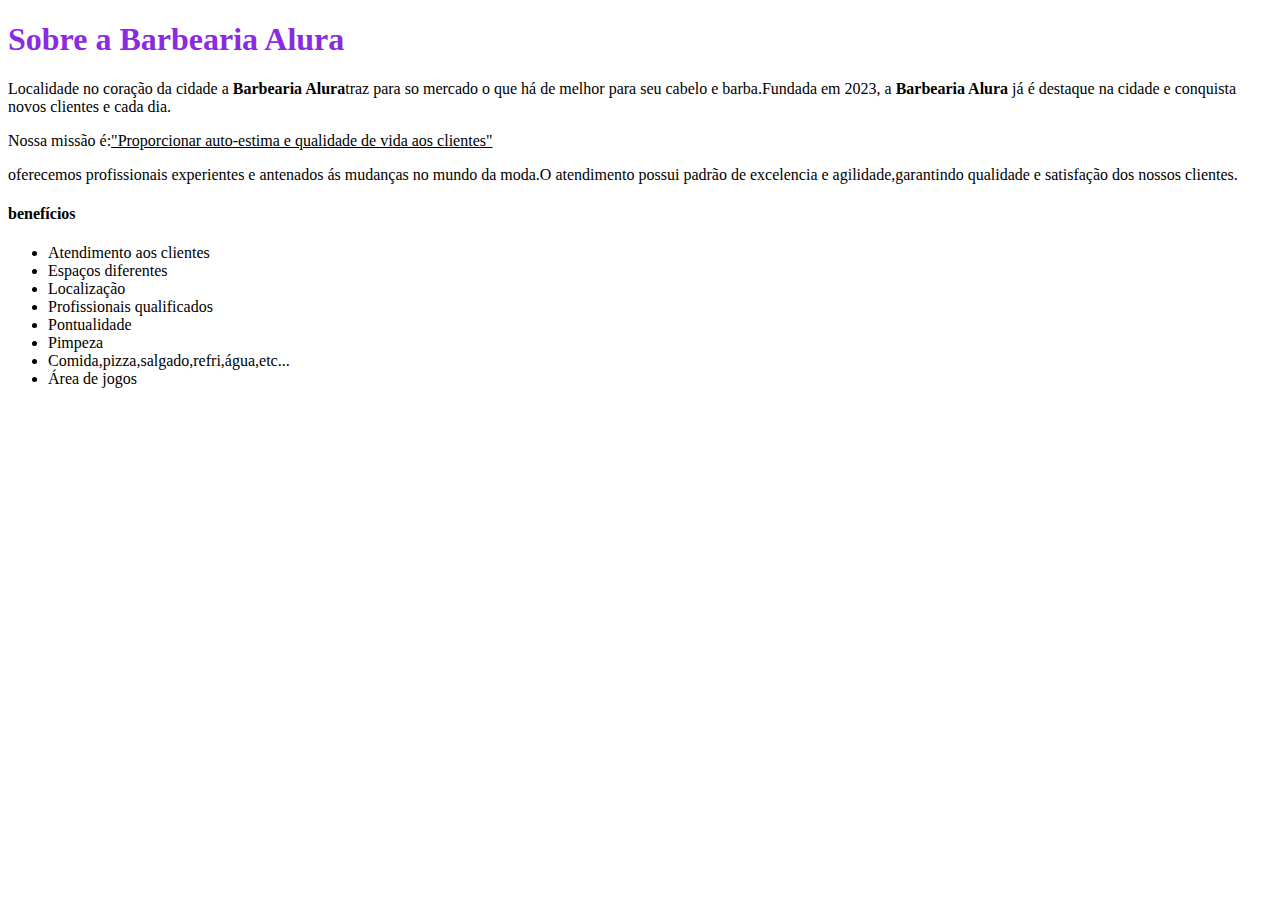
==== index.html @ cb3e0c25 "Add files via upload" ====
<!DOCTYPE html>
<html>

<head>
    <meta charset='utf-8'>
    <meta http-equiv='X-UA-Compatible' content='IE=edge'>
    <title>Page Title</title>
    <meta name='viewport' content='width=device-width, initial-scale=1'>
   <link rel="stylesheet" href="staly.css">
    <script src='main.js'></script>
</head>

<body>
    <h1>Sobre a Barbearia Alura</h1>
<p>Localidade no coração da cidade a <strong>Barbearia Alura</strong>traz para so mercado o que há
 de melhor para seu cabelo e barba.Fundada em 2023, a <b>Barbearia Alura</b> já é
 destaque na cidade e conquista novos clientes e cada dia.</p>

 <p>Nossa missão é:<u>"Proporcionar auto-estima e qualidade de vida aos clientes"</u></p>

<p>oferecemos profissionais experientes e antenados ás mudanças
 no mundo da moda.O atendimento possui padrão de excelencia e
agilidade,garantindo qualidade e satisfação dos nossos clientes.</p>

<h4>benefícios</h4>
<ul>
<li>Atendimento aos clientes</li>
<li>Espaços diferentes </li>
<li>Localização</li>
<li>Profissionais qualificados </li>
<li>Pontualidade</li>
<li>Pimpeza</li>
<li>Comida,pizza,salgado,refri,água,etc...</li>
<li>Área de jogos</li>
</ul>
</body>
</html>
---- staly.css ----
h1{
    color:blueviolet;
}
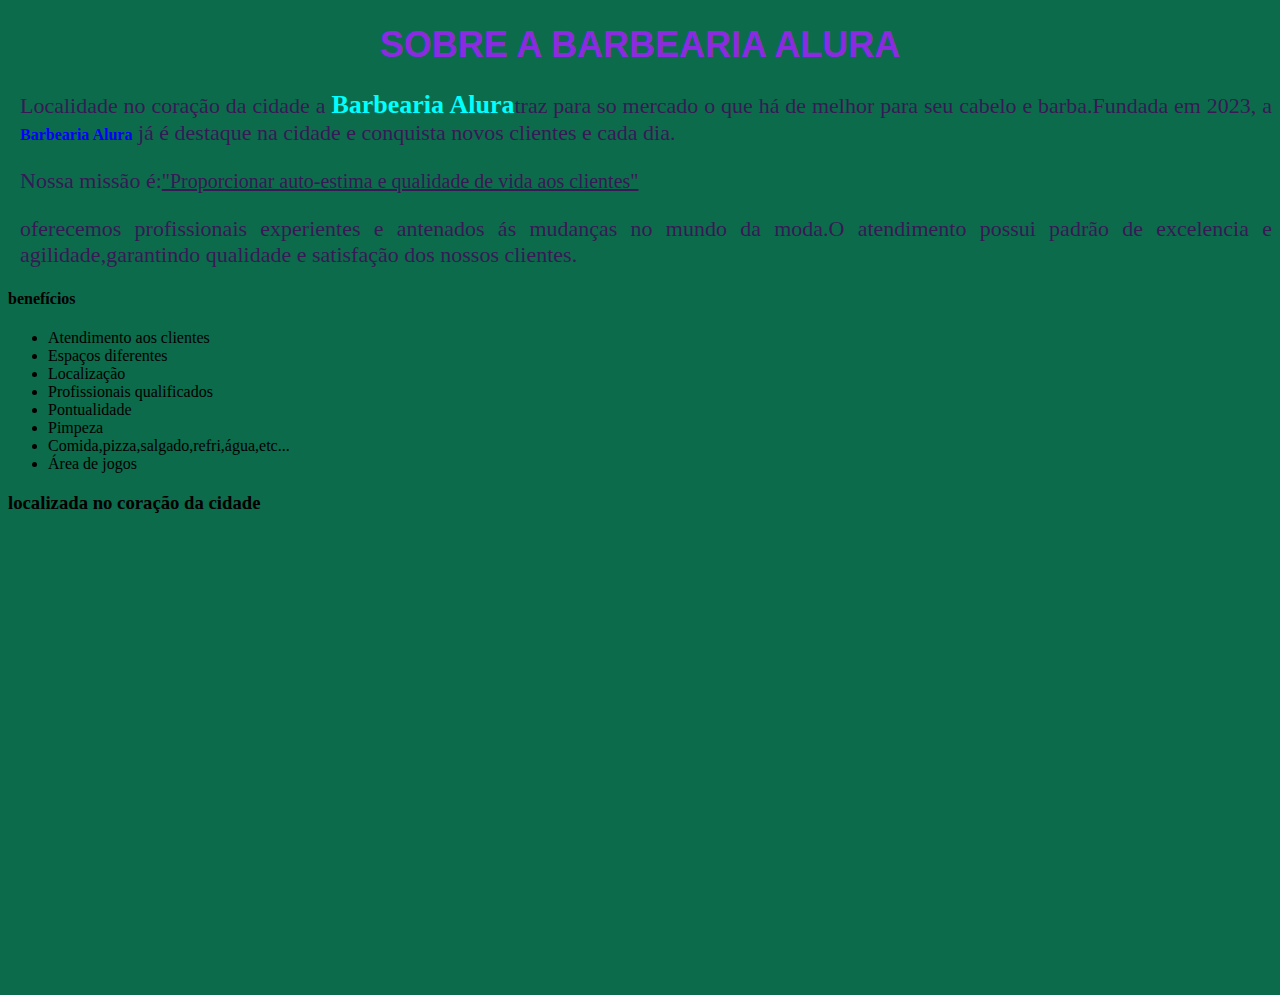
==== commit 1fe7a5d9: "Add files via upload" ====
--- a/index.html
+++ b/index.html
@@ -32,7 +32,12 @@
 <li>Pimpeza</li>
 <li>Comida,pizza,salgado,refri,água,etc...</li>
 <li>Área de jogos</li>
+
 </ul>
+
+<h3>localizada no coração da cidade</h3>
+<iframe src="https://www.google.com/maps/embed?pb=!1m18!1m12!1m3!1d720.4236991391505!2d-54.06190856744309!3d-24.83552270544574!2m3!1f0!2f0!3f0!3m2!1i1024!2i768!4f13.1!3m3!1m2!1s0x94f38bac2c2329a7%3A0xe3f45e494ac4a4f1!2sBarbearia%20BaliHouse!5e0!3m2!1spt-BR!2sbr!4v1695068494621!5m2!1spt-BR!2sbr" width="600" height="450" style="border:0;" allowfullscreen="" loading="lazy" referrerpolicy="no-referrer-when-downgrade"></iframe>
+
 </body>
 </html>
 
--- a/staly.css
+++ b/staly.css
@@ -1,3 +1,41 @@
 h1{
     color:blueviolet;
+    text-align: center;
+font-size: 36px;
+font-family: 'Lucida Sans', 'Lucida Sans Regular', 'Lucida Grande', 'Lucida Sans Unicode', Geneva, Verdana, sans-serif;
+text-transform: uppercase;
+}
+
+p{ 
+    color: rgb(56, 25, 85);
+    text-align: justify;
+    font-size: 22px;
+    font-family: 'Times New Roman', Times, serif;
+    margin-left: 12px;  
+}
+
+b{  
+color: rgb(0, 0, 255);
+font-size: medium;
+
+}   
+strong{
+    color: aqua;  
+    font-size: 26px;
+    text-transform: initial;
+
+}
+
+u{ 
+ font-size: 20px;   
+}
+
+h2{
+margin-left: 30px;
+font-size: 30px;
+}
+
+body{
+     background-color: rgb(12, 107, 75);
+    text-justify;
 }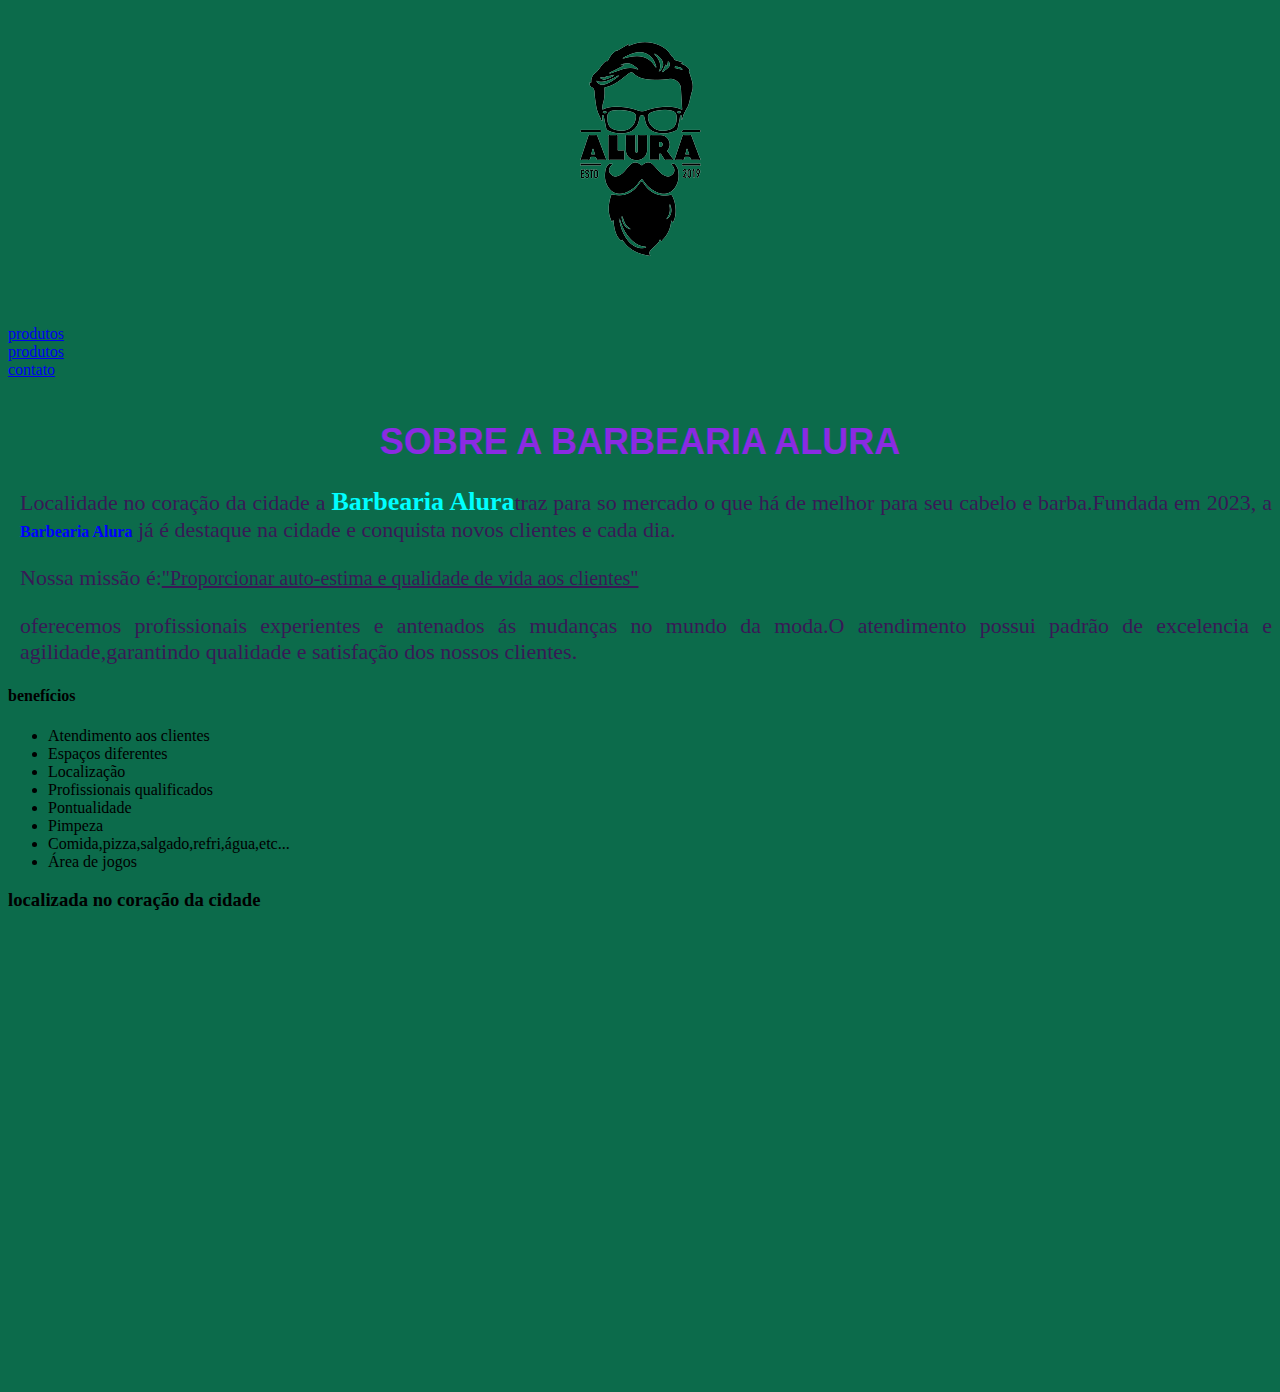
==== commit c054a94d: "Add files via upload" ====
--- a/index.html
+++ b/index.html
@@ -1,6 +1,5 @@
 <!DOCTYPE html>
 <html>
-
 <head>
     <meta charset='utf-8'>
     <meta http-equiv='X-UA-Compatible' content='IE=edge'>
@@ -9,8 +8,40 @@
    <link rel="stylesheet" href="staly.css">
     <script src='main.js'></script>
 </head>
+<body>
+<header>
+   <div class="cabecalho">
+         <h1>
+              <a href="index.html" title="página inicial">
+    <img src="logo.png" alt="logo da Barbearia Alura na cor preta"
+            width="177" height="250" id="logo">
+         </a>  
+       <h1>
+      </h1>
+  <li>
+    <li>
+          <a href="index.html" >produtos</a>
+    </li>
+    <li>
+        <a href="produtos.html">produtos</a>
+    </li>
+    <li>
+      <a href="contato.html">contato</a>
+         <li>
+             </ul>
 
-<body>
+
+
+</header>
+
+
+
+
+
+
+
+
+
     <h1>Sobre a Barbearia Alura</h1>
 <p>Localidade no coração da cidade a <strong>Barbearia Alura</strong>traz para so mercado o que há
  de melhor para seu cabelo e barba.Fundada em 2023, a <b>Barbearia Alura</b> já é
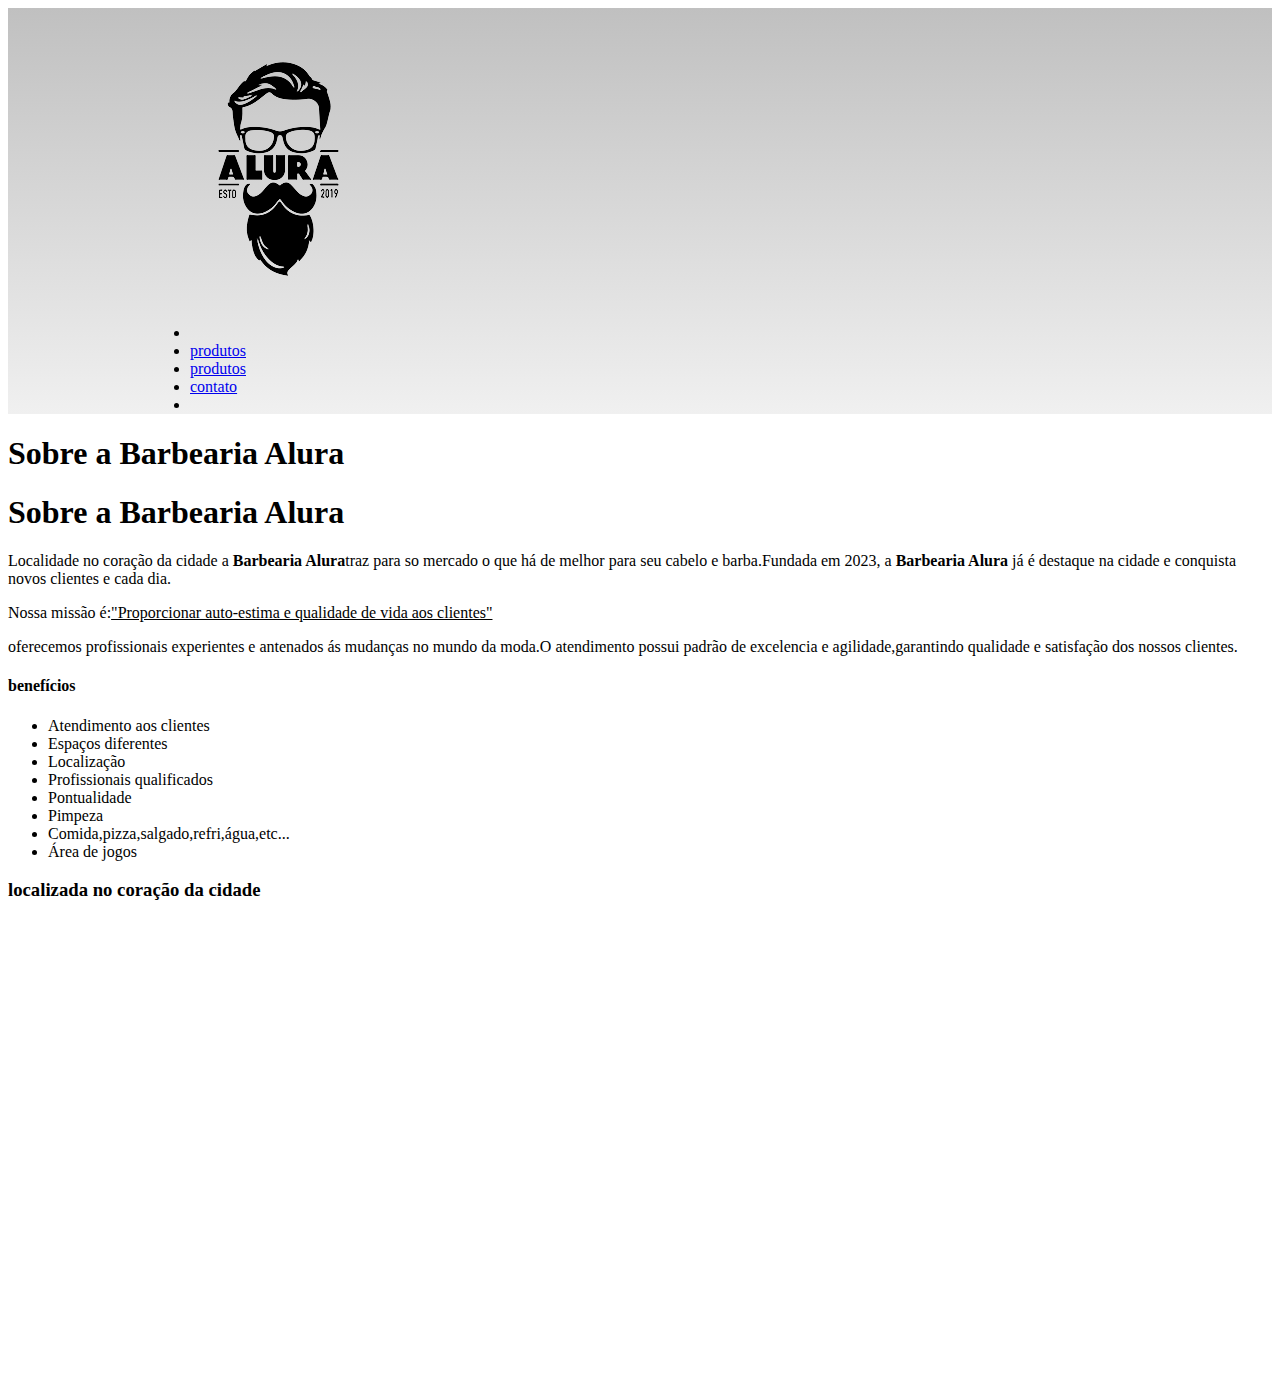
==== commit ae915dca: "Add files via upload" ====
--- a/index.html
+++ b/index.html
@@ -29,20 +29,13 @@
       <a href="contato.html">contato</a>
          <li>
              </ul>
-
-
+            </nav>
+        </div>
 
 </header>
+    <h1>Sobre a Barbearia Alura</h1>
+<h1 class="titulo-principal">Sobre a Barbearia Alura</h1>
 
-
-
-
-
-
-
-
-
-    <h1>Sobre a Barbearia Alura</h1>
 <p>Localidade no coração da cidade a <strong>Barbearia Alura</strong>traz para so mercado o que há
  de melhor para seu cabelo e barba.Fundada em 2023, a <b>Barbearia Alura</b> já é
  destaque na cidade e conquista novos clientes e cada dia.</p>
--- a/staly.css
+++ b/staly.css
@@ -1,4 +1,45 @@
-h1{
+/*header*/
+
+header{ 
+    background: linear-gradient(#c0c0c0,#f0f0f0);
+padding-top: 15px;
+}
+
+.cabecalho{
+    possition: relative;
+    width: 900px;
+    margin:0 auto;
+}
+
+#logo:hover{
+    transition: 1s;
+    transform: scale(1.1); 
+}
+
+nav{
+    position: absolute;
+    top: 110px;
+    right: 0;
+}
+
+nav a{ 
+     text-transform: uppercase;
+     color: aquamarine;
+     font-size: 30px;
+     text-decoration: none;
+}
+
+nav li{ 
+display: inline;
+margin-left: 15px;
+}
+nav a:hover{ 
+   transition: 0,2s;
+   color: antiquewhite;
+text-decoration: underline;
+
+
+.titulo-principal{
     color:blueviolet;
     text-align: center;
 font-size: 36px;
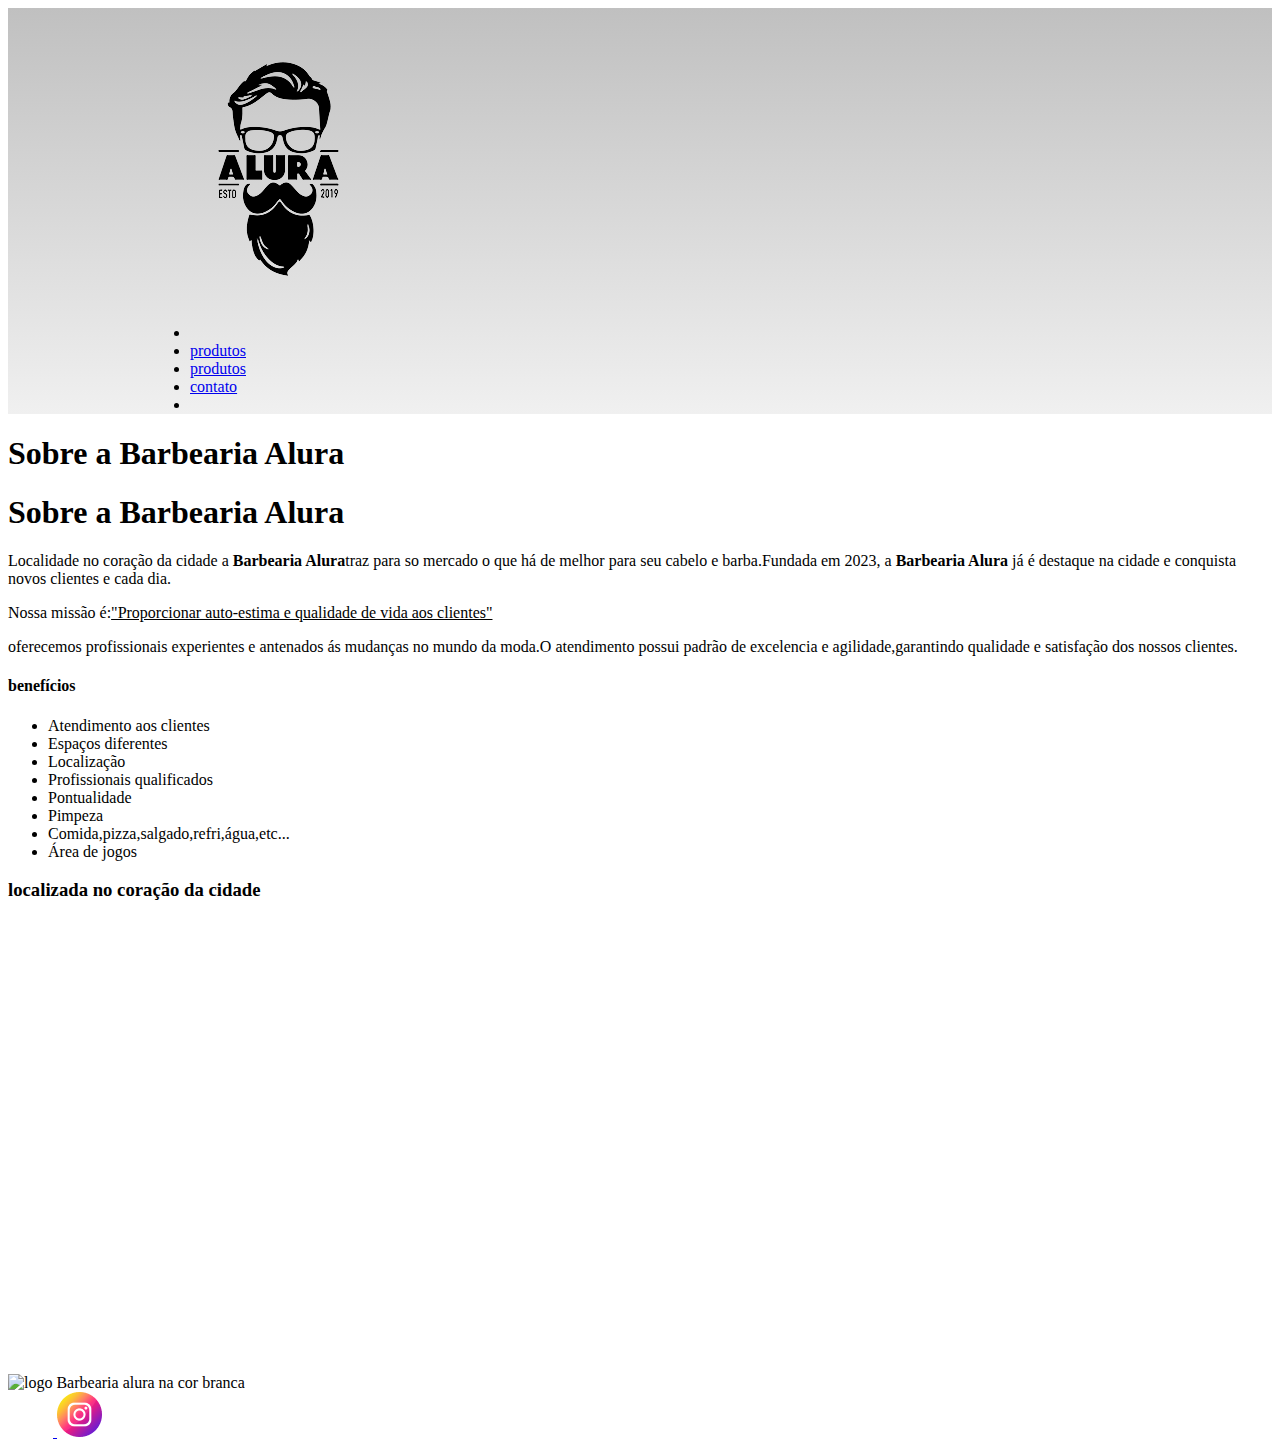
==== commit 12a5e6a5: "Add files via upload" ====
--- a/index.html
+++ b/index.html
@@ -61,6 +61,24 @@
 
 <h3>localizada no coração da cidade</h3>
 <iframe src="https://www.google.com/maps/embed?pb=!1m18!1m12!1m3!1d720.4236991391505!2d-54.06190856744309!3d-24.83552270544574!2m3!1f0!2f0!3f0!3m2!1i1024!2i768!4f13.1!3m3!1m2!1s0x94f38bac2c2329a7%3A0xe3f45e494ac4a4f1!2sBarbearia%20BaliHouse!5e0!3m2!1spt-BR!2sbr!4v1695068494621!5m2!1spt-BR!2sbr" width="600" height="450" style="border:0;" allowfullscreen="" loading="lazy" referrerpolicy="no-referrer-when-downgrade"></iframe>
+<footer>
+    <div class="logo-footer" >
+<img scr="logo-branco.png"  alt ="logo Barbearia alura na cor branca"
+ width="45" height="45">
+
+</div>
+
+<div class="redes">
+<a href="https//gihub.com/heloise10"title="heloise10"
+target="_black">
+    <img src="github-logo.png" alt="logo do github" width="45" height="45">
+</a>
+
+<a href="https://www.instagram.com/usuario"  title="usuario" target="_blank">
+  <img src="instagram-logo.png" alt="logo do instagram" width="45"  height="45">
+</a>
+</div>
+</footer>
 
 </body>
 </html>
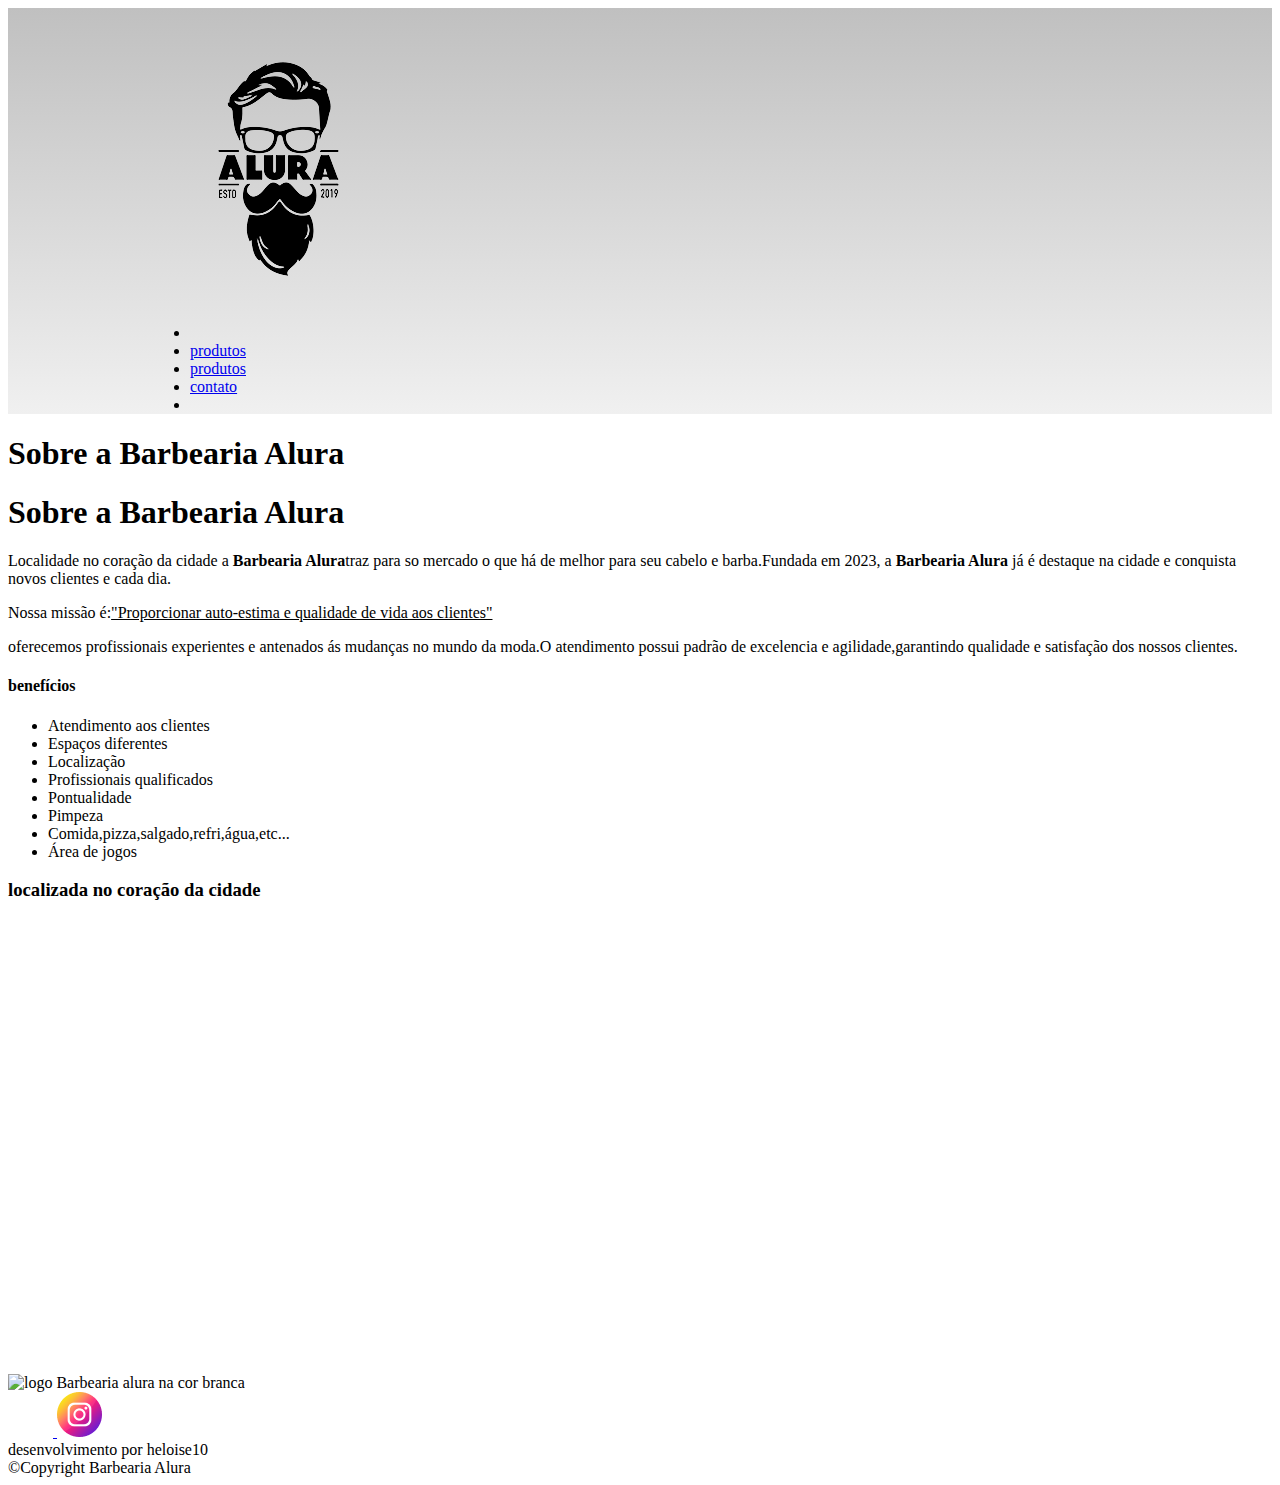
==== commit c14ca6b7: "Add files via upload" ====
--- a/index.html
+++ b/index.html
@@ -80,6 +80,10 @@
 </div>
 </footer>
 
+<div class="copyright"> desenvolvimento por heloise10 </div>
+<div class="copyright">&copy;Copyright Barbearia Alura</div>
+</footer>
+
 </body>
 </html>
 
--- a/staly.css
+++ b/staly.css
@@ -79,4 +79,34 @@
 body{
      background-color: rgb(12, 107, 75);
     text-justify;
-}+
+}
+
+/*footer*/
+
+
+footer{
+      text-aling:center;
+      background-image: url(bg.jpg);
+      padding:15px 0px
+}
+
+.redes a{  
+margin:0 10px;
+text-decoration: none;
+}
+
+.rede img:hover{
+   transition: 0.5;
+transform: scale(1.1);
+opacity: 40%;
+}
+
+.copyright{ 
+  font-size:13px;
+  color:white;
+  margin-top:15px;
+}
+
+
+
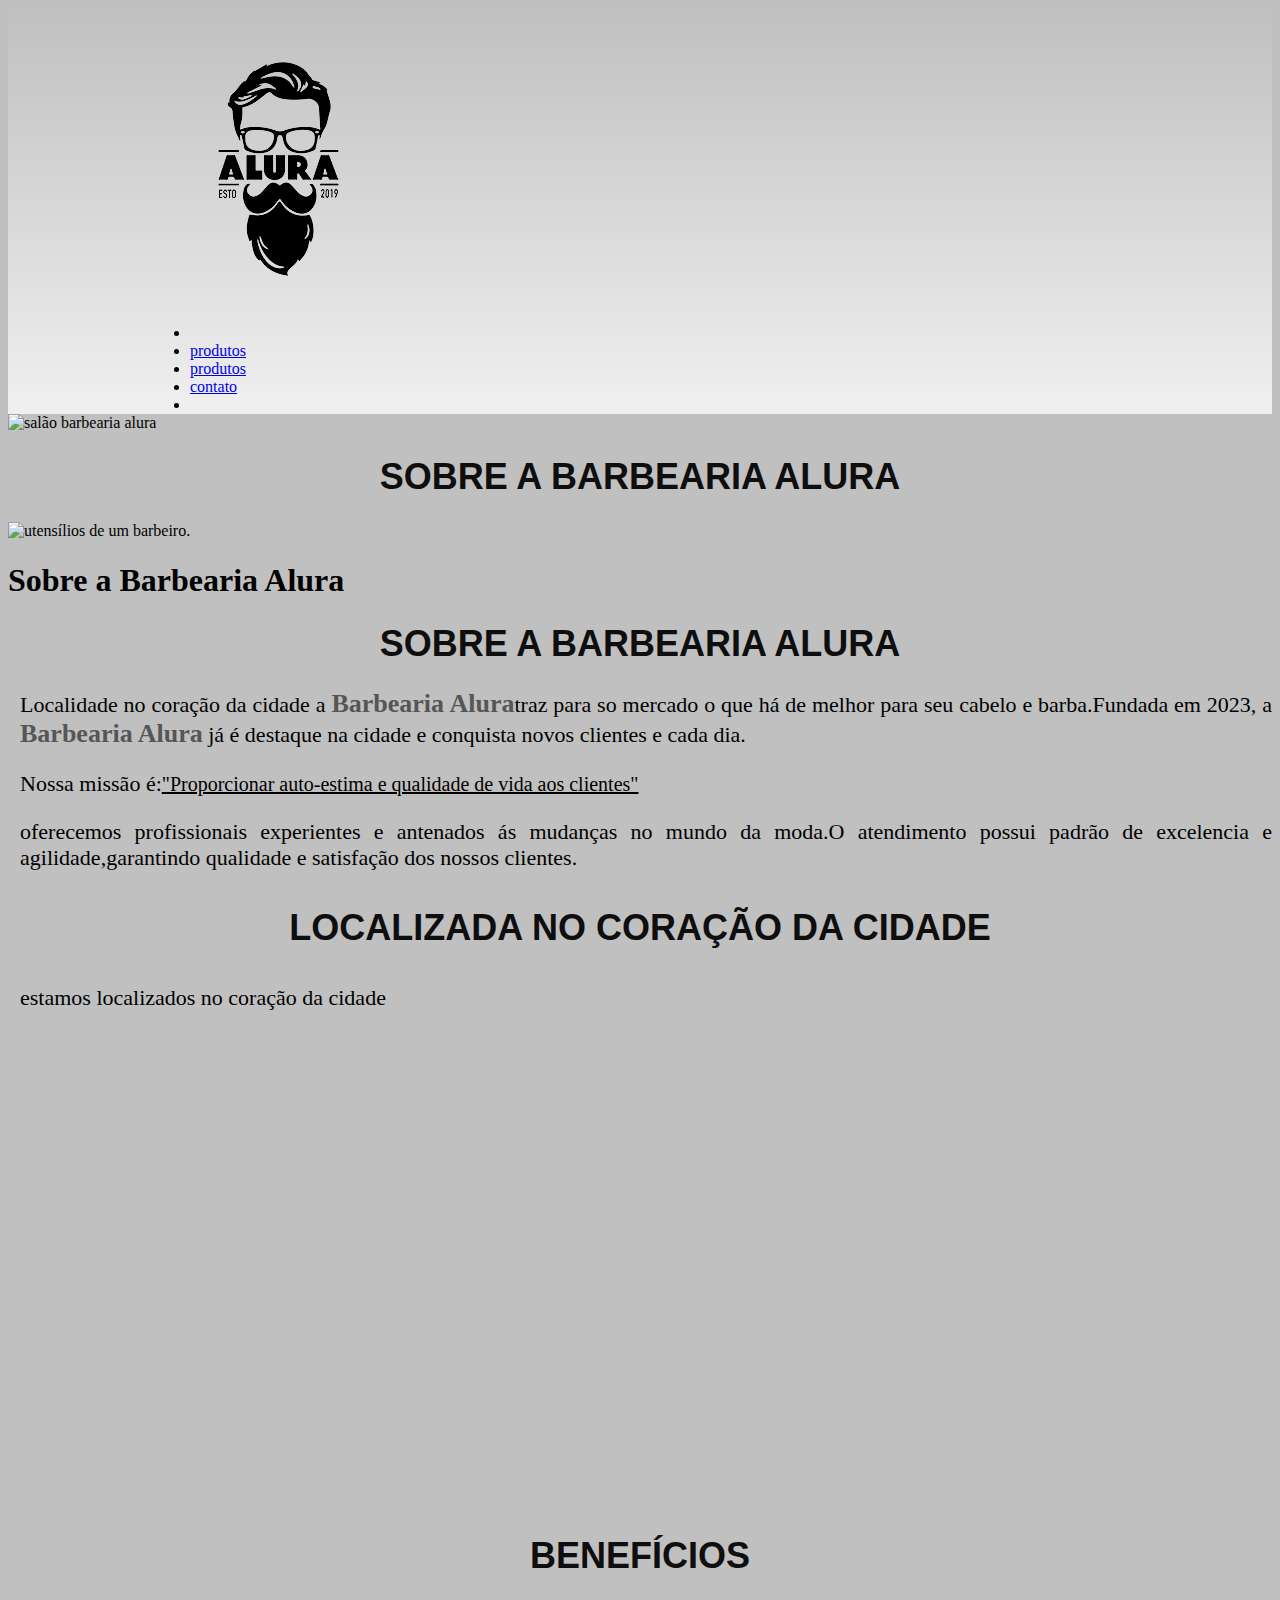
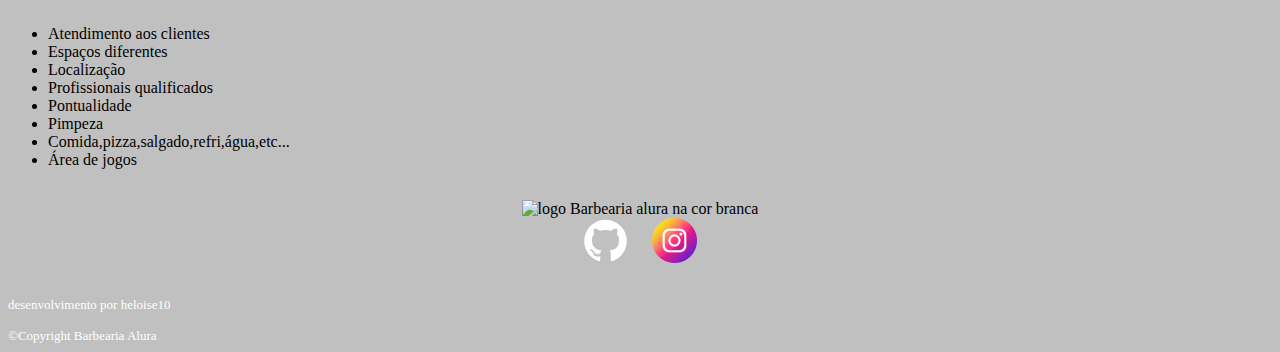
==== commit 5ada8178: "Add files via upload" ====
--- a/index.html
+++ b/index.html
@@ -33,6 +33,18 @@
         </div>
 
 </header>
+
+<img id="banner" scr="banner.jpg" alt="salão barbearia alura" width="800" height="300">
+
+ <main class="home"> 
+       <section class="pricipal"> 
+
+
+    <h1 class="titulo-principal">sobre a barbearia Alura</h1>
+
+ <img id="utensílios" src="utensílios.jpg" alt="utensílios de um barbeiro."
+ width="674" height="674">
+
     <h1>Sobre a Barbearia Alura</h1>
 <h1 class="titulo-principal">Sobre a Barbearia Alura</h1>
 
@@ -41,15 +53,27 @@
  destaque na cidade e conquista novos clientes e cada dia.</p>
 
  <p>Nossa missão é:<u>"Proporcionar auto-estima e qualidade de vida aos clientes"</u></p>
-
 <p>oferecemos profissionais experientes e antenados ás mudanças
  no mundo da moda.O atendimento possui padrão de excelencia e
 agilidade,garantindo qualidade e satisfação dos nossos clientes.</p>
 
-<h4>benefícios</h4>
-<ul>
-<li>Atendimento aos clientes</li>
-<li>Espaços diferentes </li>
+       </section>
+       <section class="Localizacao"> 
+
+<h3 class="titulo-principal">localizada no coração da cidade</h3>
+<p> estamos localizados no coração da cidade</p>
+
+<div class="mapa"> 
+<iframe src="https://www.google.com/maps/embed?pb=!1m18!1m12!1m3!1d720.4236991391505!2d-54.06190856744309!3d-24.83552270544574!2m3!1f0!2f0!3f0!3m2!1i1024!2i768!4f13.1!3m3!1m2!1s0x94f38bac2c2329a7%3A0xe3f45e494ac4a4f1!2sBarbearia%20BaliHouse!5e0!3m2!1spt-BR!2sbr!4v1695068494621!5m2!1spt-BR!2sbr" width="600" height="450" style="border:0;" allowfullscreen="" loading="lazy" referrerpolicy="no-referrer-when-downgrade"></iframe>
+</div>
+       </section>
+
+<section class="benefícios">
+ <h4 class="titulo-principal">benefícios</h4>
+     <div class="conteudo-principal">
+        <ul class="lista-beneficios"> 
+<li class="itens">Atendimento aos clientes</li>
+<li class="itens">Espaços diferentes </li>
 <li>Localização</li>
 <li>Profissionais qualificados </li>
 <li>Pontualidade</li>
@@ -59,8 +83,8 @@
 
 </ul>
 
-<h3>localizada no coração da cidade</h3>
-<iframe src="https://www.google.com/maps/embed?pb=!1m18!1m12!1m3!1d720.4236991391505!2d-54.06190856744309!3d-24.83552270544574!2m3!1f0!2f0!3f0!3m2!1i1024!2i768!4f13.1!3m3!1m2!1s0x94f38bac2c2329a7%3A0xe3f45e494ac4a4f1!2sBarbearia%20BaliHouse!5e0!3m2!1spt-BR!2sbr!4v1695068494621!5m2!1spt-BR!2sbr" width="600" height="450" style="border:0;" allowfullscreen="" loading="lazy" referrerpolicy="no-referrer-when-downgrade"></iframe>
+
+
 <footer>
     <div class="logo-footer" >
 <img scr="logo-branco.png"  alt ="logo Barbearia alura na cor branca"
--- a/staly.css
+++ b/staly.css
@@ -1,19 +1,19 @@
 /*header*/
 
-header{ 
+header{
     background: linear-gradient(#c0c0c0,#f0f0f0);
-padding-top: 15px;
+    padding-top: 15px;
 }
 
 .cabecalho{
-    possition: relative;
+    position: relative;
     width: 900px;
     margin:0 auto;
 }
 
 #logo:hover{
     transition: 1s;
-    transform: scale(1.1); 
+    transform: scale(1.1);
 }
 
 nav{
@@ -22,91 +22,88 @@
     right: 0;
 }
 
-nav a{ 
-     text-transform: uppercase;
-     color: aquamarine;
-     font-size: 30px;
-     text-decoration: none;
+nav a{
+    text-transform: uppercase;
+    color: black;
+    font-size: 30px;
+    text-decoration: none;
 }
 
-nav li{ 
+nav li{
 display: inline;
 margin-left: 15px;
 }
-nav a:hover{ 
-   transition: 0,2s;
-   color: antiquewhite;
-text-decoration: underline;
 
+nav a:hover{
+    transition: 0.2s;
+    color: #484443;
+    text-decoration: underline;
+}
 
 .titulo-principal{
-    color:blueviolet;
+    color:rgb(14, 14, 15);
     text-align: center;
-font-size: 36px;
-font-family: 'Lucida Sans', 'Lucida Sans Regular', 'Lucida Grande', 'Lucida Sans Unicode', Geneva, Verdana, sans-serif;
+    font-size: 36px;
+    font-family: 'Lucida Sans', 'Lucida Sans Regular', 'Lucida Grande', 'Lucida Sans Unicode', Geneva, Verdana, sans-serif;
 text-transform: uppercase;
 }
 
-p{ 
-    color: rgb(56, 25, 85);
+p{
+    /*color:blue;*/
     text-align: justify;
     font-size: 22px;
     font-family: 'Times New Roman', Times, serif;
-    margin-left: 12px;  
+    margin-left: 12px;
 }
 
-b{  
-color: rgb(0, 0, 255);
-font-size: medium;
-
-}   
-strong{
-    color: aqua;  
+b{
+    color:rgb(87, 86, 86);
     font-size: 26px;
-    text-transform: initial;
-
+    text-transform: capitalize;
 }
 
-u{ 
- font-size: 20px;   
+strong{
+    color:rgb(87, 86, 86);
+    font-size: 26px;
+    text-transform: capitalize;
+}
+
+u{
+font-size: 20px;
 }
 
 h2{
-margin-left: 30px;
-font-size: 30px;
+    margin-left: 30px;
+    font-size: 30px;
 }
 
 body{
-     background-color: rgb(12, 107, 75);
-    text-justify;
-
+    background-color: #c0c0c0;
+    text-align: justify;
 }
 
 /*footer*/
 
 
 footer{
-      text-aling:center;
-      background-image: url(bg.jpg);
-      padding:15px 0px
+    text-align: center;
+    background-image: url(bg.jpg);
+    padding: 15px 0px;
 }
 
-.redes a{  
-margin:0 10px;
-text-decoration: none;
+.redes a{
+    margin: 0 10px;
+    text-decoration: none;
 }
 
-.rede img:hover{
-   transition: 0.5;
-transform: scale(1.1);
-opacity: 40%;
+.redes  img:hover{
+    transition: 0.5s;
+    transform: scale(1.5);
+    opacity: 60%;
 }
 
-.copyright{ 
-  font-size:13px;
-  color:white;
-  margin-top:15px;
-}
-
-
-
+.copyright{
+    font-size: 13px;
+    color:white;
+    margin-top: 15px;
+}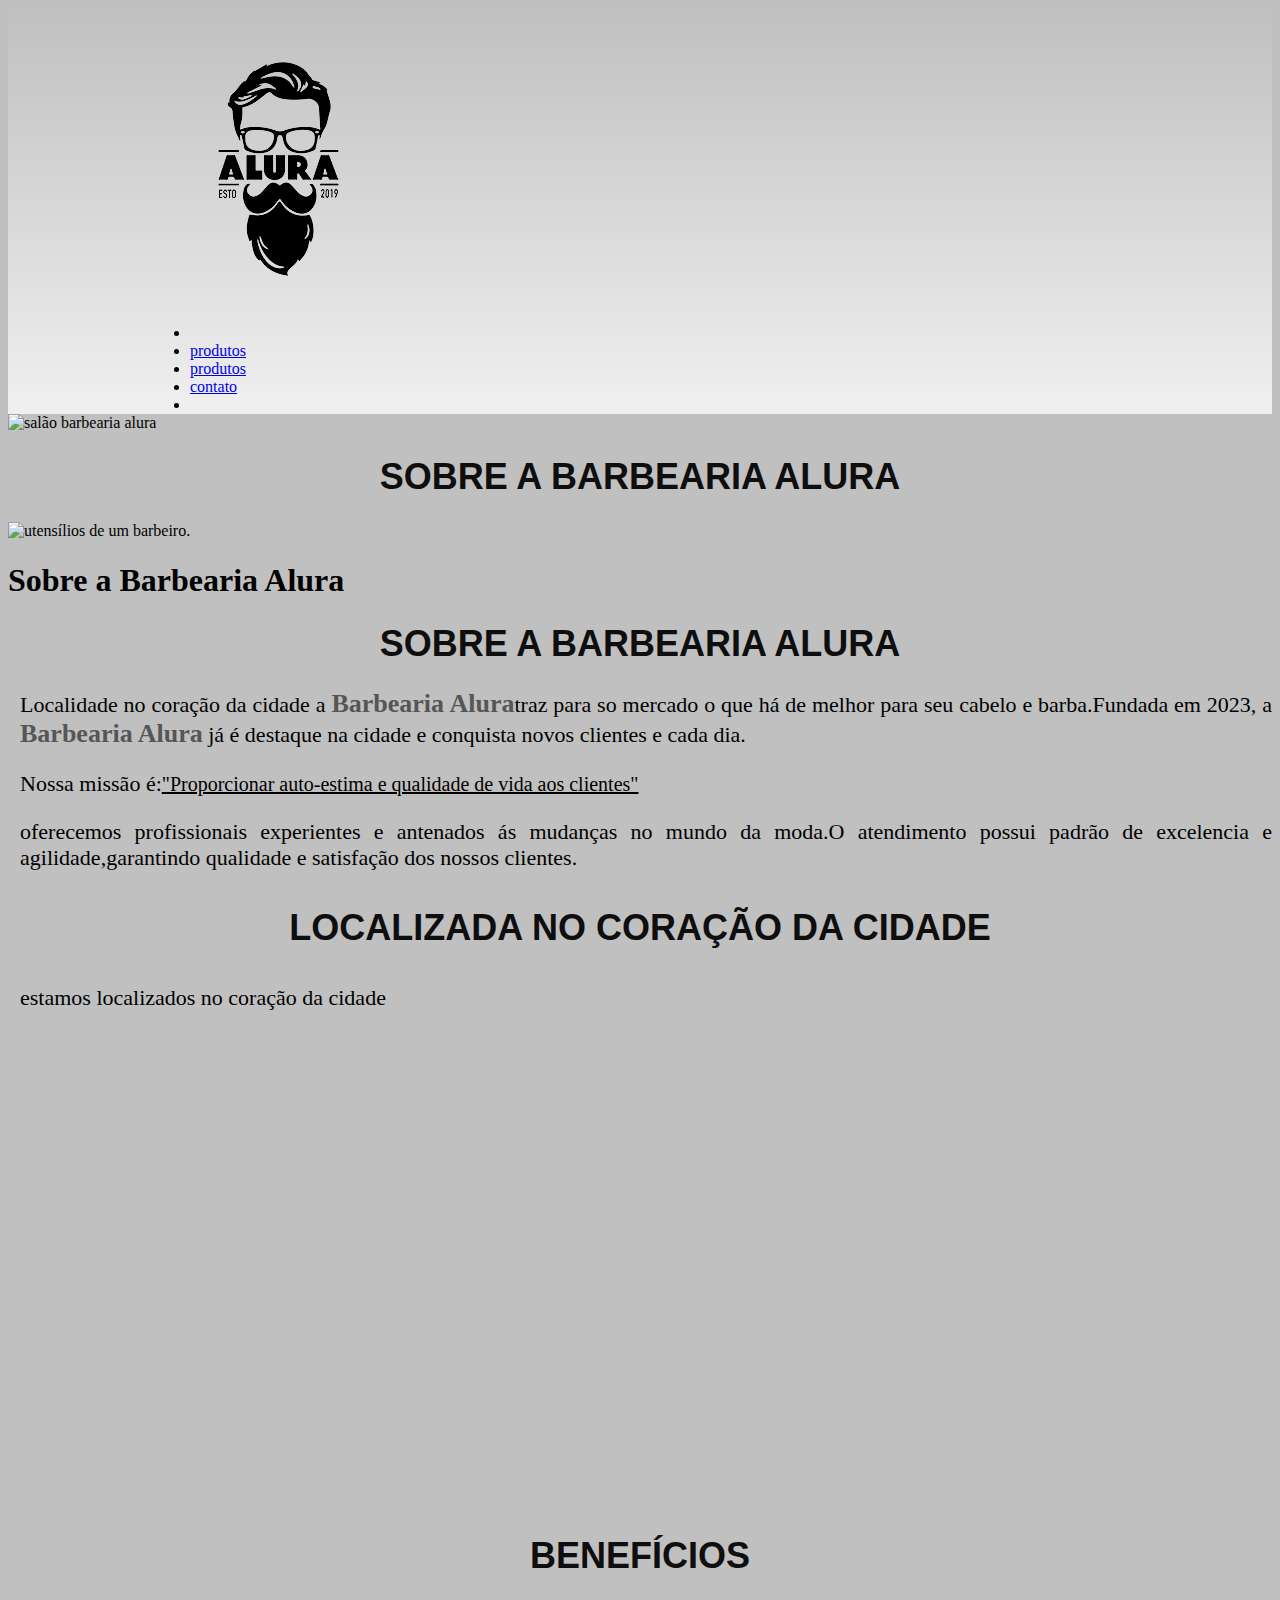
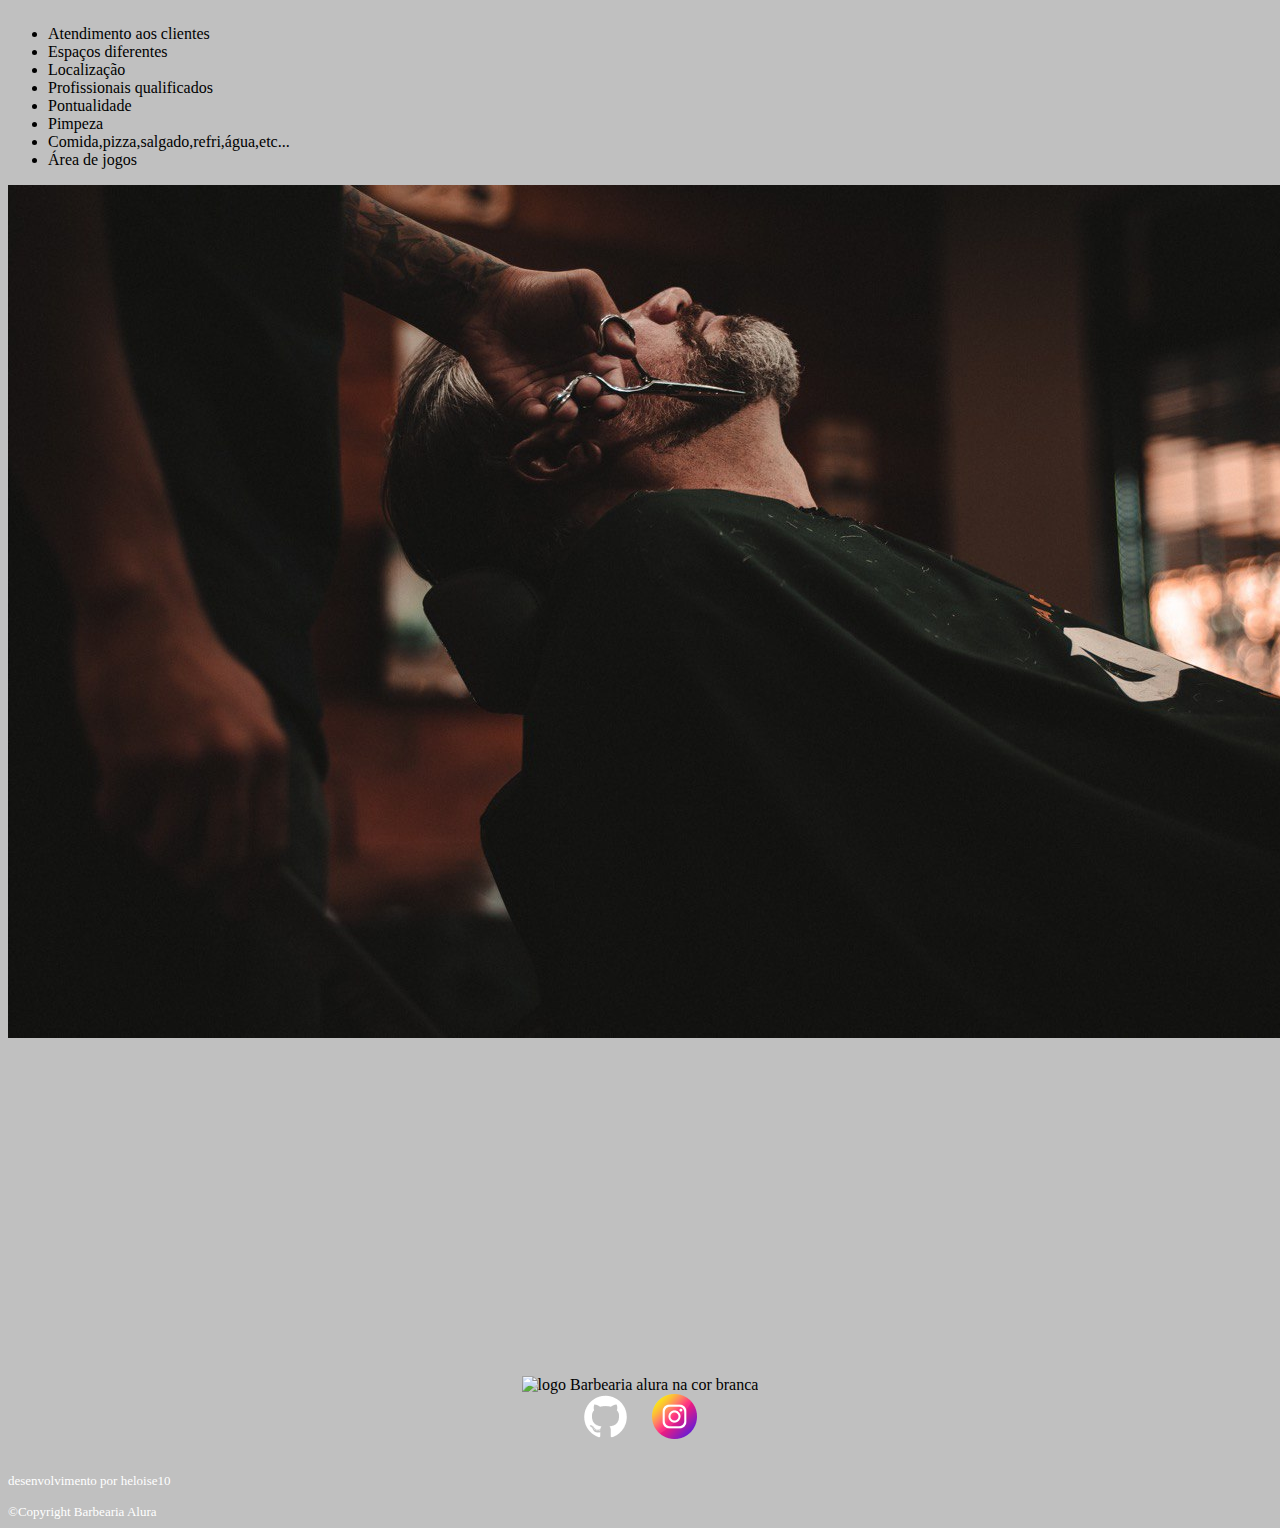
==== commit 5e26f19f: "Add files via upload" ====
--- a/index.html
+++ b/index.html
@@ -74,17 +74,29 @@
         <ul class="lista-beneficios"> 
 <li class="itens">Atendimento aos clientes</li>
 <li class="itens">Espaços diferentes </li>
-<li>Localização</li>
-<li>Profissionais qualificados </li>
-<li>Pontualidade</li>
-<li>Pimpeza</li>
-<li>Comida,pizza,salgado,refri,água,etc...</li>
-<li>Área de jogos</li>
-
+<li class="itens">Localização</li>
+<li class="itens">Profissionais qualificados </li>
+<li class="itens">Pontualidade</li>
+<li class="itens">Pimpeza</li>
+<li class="itens">Comida,pizza,salgado,refri,água,etc...</li>
+<li class="itens">Área de jogos</li>
 </ul>
 
+<img id="imagem-beneficios" src="beneficios.jpg"
+alt="homem tendo a barba aparada." width="1280" height="853">
+     </div>
 
-
+<div class="video">
+<iframe title="video americano de um corte de cabelo."
+src="https://www.youtube.com/embed/wcVVXU0YUY" width="100%"
+height="315" frameborder="0"
+allow="accelerometer;autoplay;encrypted-media;yroscope;
+picture-in-picture" allowfullscreen>
+</iframe>
+</div>
+</section>
+ </main>
+ 
 <footer>
     <div class="logo-footer" >
 <img scr="logo-branco.png"  alt ="logo Barbearia alura na cor branca"
@@ -93,7 +105,7 @@
 </div>
 
 <div class="redes">
-<a href="https//gihub.com/heloise10"title="heloise10"
+<a href="https//github.com/heloise10"title="heloise10"
 target="_black">
     <img src="github-logo.png" alt="logo do github" width="45" height="45">
 </a>
